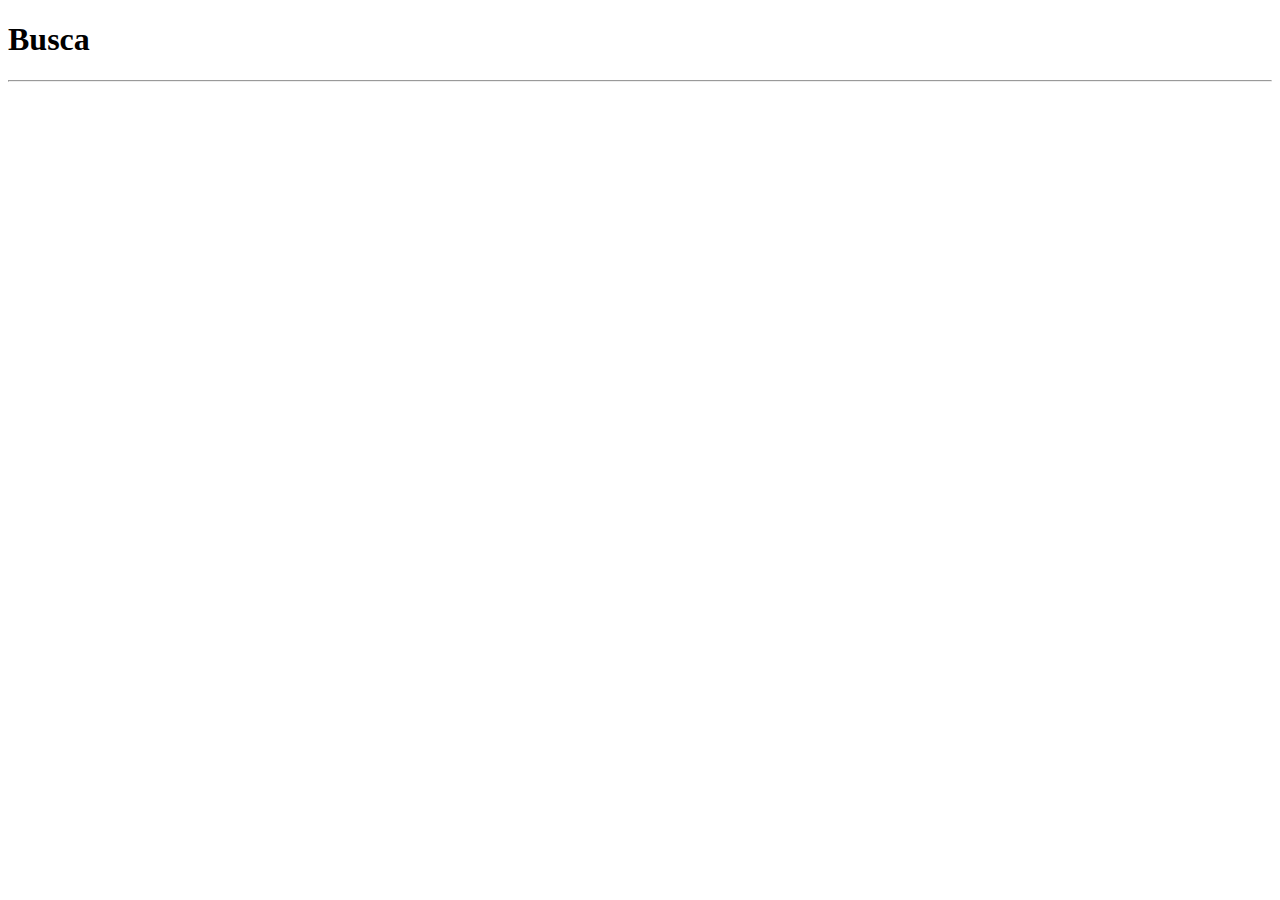
==== busca.html @ 3e03b767 "Alterações" ====
<!DOCTYPE html>
<html lang="en">
<head>
    <meta charset="UTF-8">
    <meta name="viewport" content="width=device-width, initial-scale=1.0">
    <title>Busca</title>
    <link rel="stylesheet" href="./style.css">
</head>
<body>
    <h1>Busca</h1>
   <hr>
   <form action=""></form>
    
    
</body>
</html>
---- style.css ----
form{
    text-align: center;
    display: block;
   justify-content: center;
   background-image: url(https://marketplace.canva.com/EAD2962NKnQ/2/0/1600w/canva-rainbow-gradient-pink-and-purple-virtual-background-_Tcjok-d9b4.jpg);
   border-radius: 10%;
   width: 30%;
   margin-left: 550px;
}
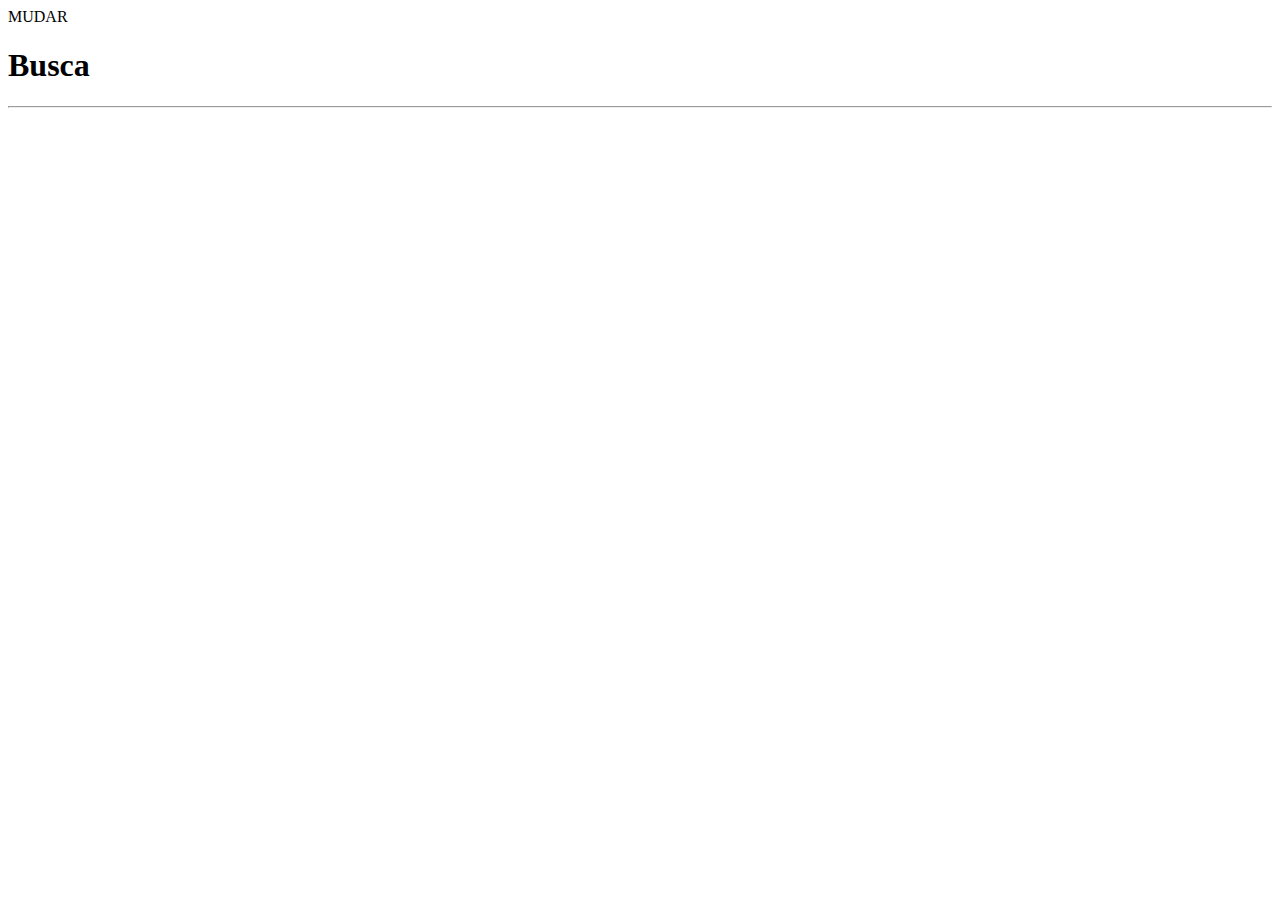
==== commit 00d8f36d: "arrumei" ====
--- a/busca.html
+++ b/busca.html
@@ -4,7 +4,7 @@
     <meta charset="UTF-8">
     <meta name="viewport" content="width=device-width, initial-scale=1.0">
     <title>Busca</title>
-    <link rel="stylesheet" href="./style.css">
+    <link rel="stylesheet" href="./style.css">MUDAR
 </head>
 <body>
     <h1>Busca</h1>
--- a/style.css
+++ b/style.css
@@ -8,3 +8,39 @@
    margin-left: 550px;
 }
 
+div{
+width: 500px;
+height: 400px;
+background-color: rgb(180, 145, 214);
+margin-left: 400px;
+display: block;
+margin-top: 100px;
+border-radius: 10px;
+}
+
+h3{
+    text-align: center;
+}
+
+
+div hr{
+    width: 400px;
+}
+
+input{
+    width: 300px;
+    height: 30px;
+    margin-left: 20%;
+    background-color: rgb(248, 248, 248);
+    border-radius: 20px;
+}
+
+#senha-esqueceu{
+    list-style-type: none;
+    margin-left: 37%;
+    margin-top: 20px;
+    
+}
+
+
+
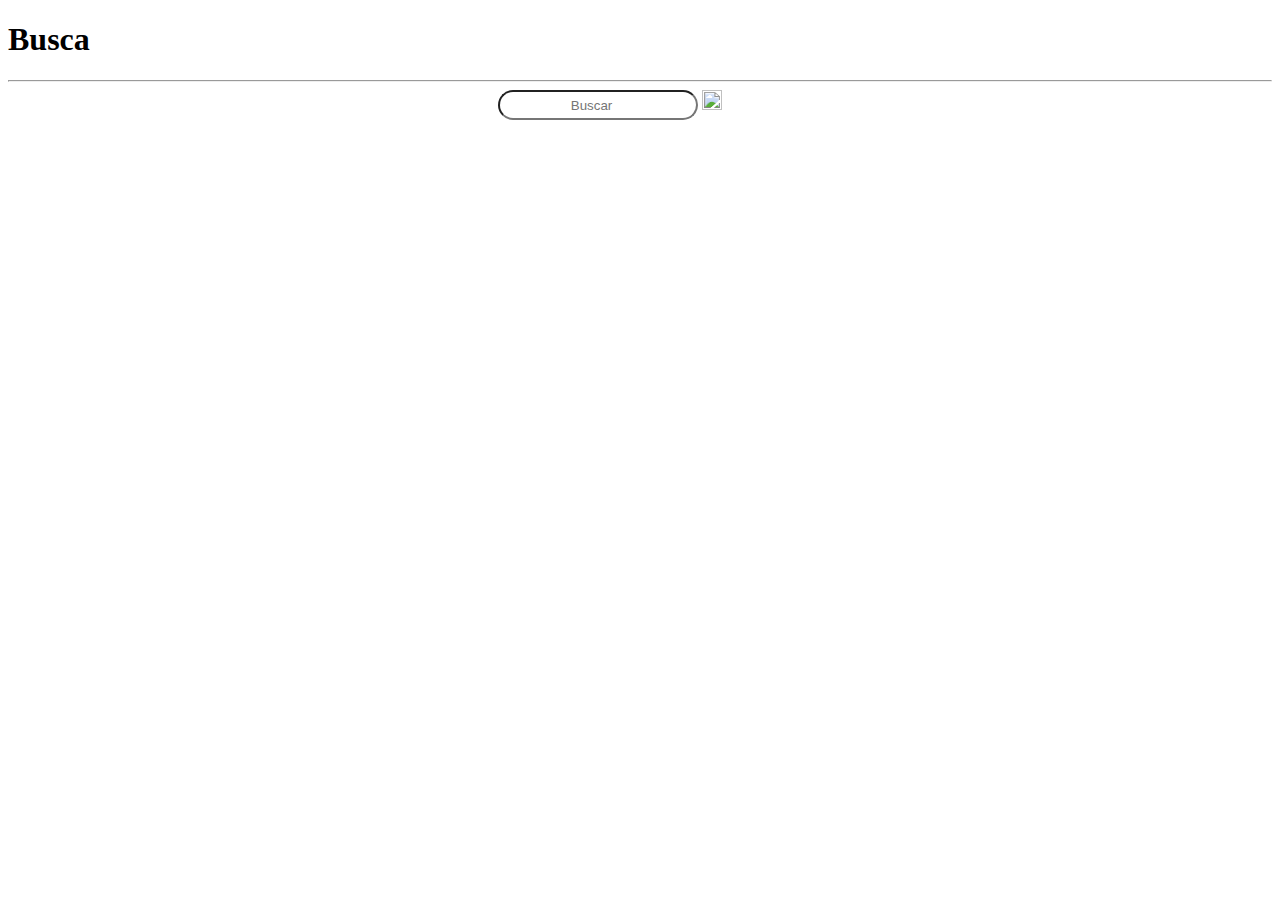
==== commit f9fc0159: "fiz lupa e pesquisa" ====
--- a/busca.html
+++ b/busca.html
@@ -4,12 +4,17 @@
     <meta charset="UTF-8">
     <meta name="viewport" content="width=device-width, initial-scale=1.0">
     <title>Busca</title>
-    <link rel="stylesheet" href="./style.css">MUDAR
+    <link rel="stylesheet" href="./busca.css">
+
+
 </head>
 <body>
     <h1>Busca</h1>
    <hr>
    <form action=""></form>
+   <input id="outro" name type="search" placeholder="Buscar">
+<input type="image" src="https://cdn-icons-png.flaticon.com/256/64/64673.png" alt="">
+<span class="fa fa-search checked"></span>
     
     
 </body>
--- a/busca.css
+++ b/busca.css
@@ -0,0 +1,19 @@
+
+#outro{
+    border-radius: 25px;
+    width: 200PX;
+    height: 30px;
+    margin-left: 490px;
+    
+}
+
+#outro{
+   text-align: center;
+}
+
+input{
+    height: 20px;
+    width: 20px;
+}
+
+
